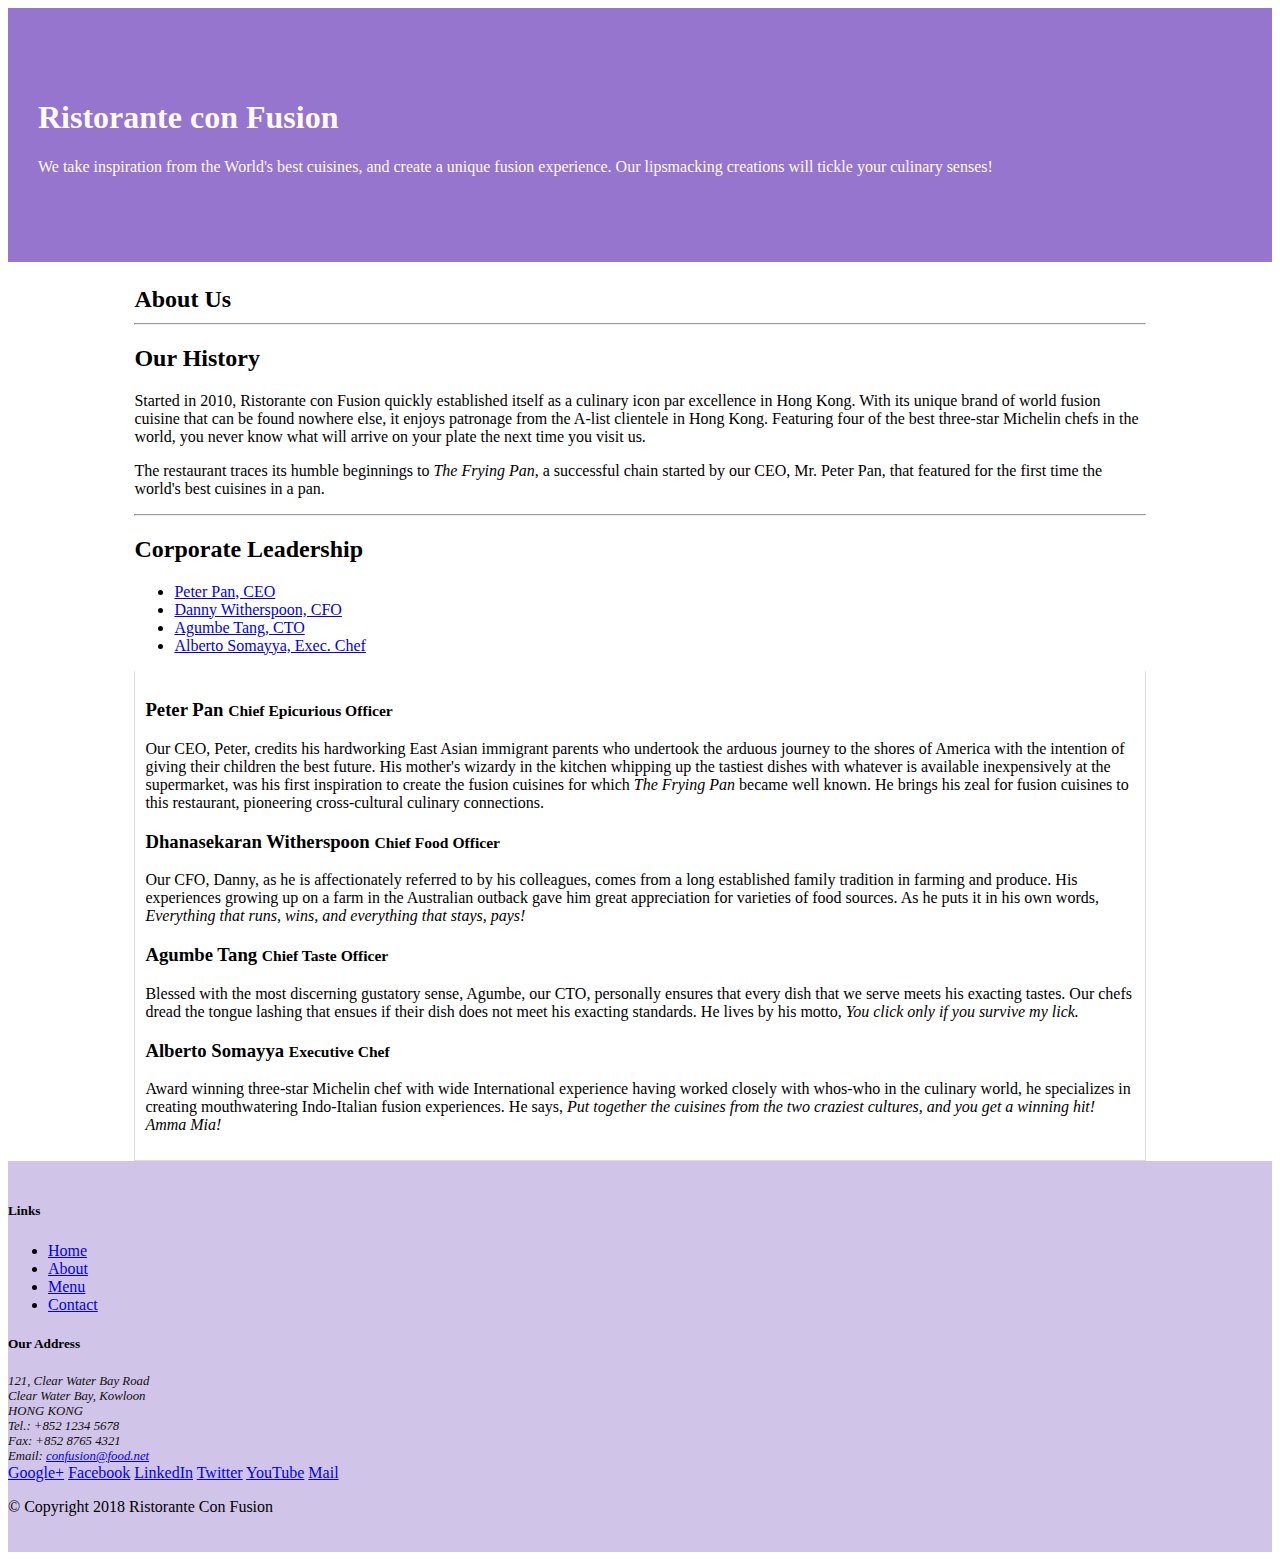
==== aboutus.html @ 7840d2df "Tabs" ====
<!DOCTYPE html>
<html lang="en">
  <head>
    <!-- Required meta tags always come first -->
    <meta charset="utf-8" />
    <meta
      name="viewport"
      content="width=device-width, initial-scale=1, shrink-to-fit=no"
    />
    <meta http-equiv="x-ua-compatible" content="ie=edge" />
    <!-- Bootstrap CSS -->
    <link
      rel="stylesheet"
      href="node_modules/bootstrap/dist/css/bootstrap.min.css"
    />
    <link href="css/styles.css" rel="stylesheet" />

    <title>Ristorante Con Fusion: About Us</title>
  </head>

  <body>
    <header class="jumbotron">
      <div class="container">
        <div class="row row-header">
          <div class="col-12 col-sm-6">
            <h1>Ristorante con Fusion</h1>
            <p>
              We take inspiration from the World's best cuisines, and create a
              unique fusion experience. Our lipsmacking creations will tickle
              your culinary senses!
            </p>
          </div>
          <div class="col-12 col-sm"></div>
        </div>
      </div>
    </header>

    <div class="container about_us">
      <div>
        <div>
          <h3 class="about_title">About Us</h3>
          <hr />
        </div>
      </div>

      <div class="row">
        <div class="col-sm-6">
          <h2>Our History</h2>
          <p>
            Started in 2010, Ristorante con Fusion quickly established itself as
            a culinary icon par excellence in Hong Kong. With its unique brand
            of world fusion cuisine that can be found nowhere else, it enjoys
            patronage from the A-list clientele in Hong Kong. Featuring four of
            the best three-star Michelin chefs in the world, you never know what
            will arrive on your plate the next time you visit us.
          </p>
          <p>
            The restaurant traces its humble beginnings to
            <em>The Frying Pan</em>, a successful chain started by our CEO, Mr.
            Peter Pan, that featured for the first time the world's best
            cuisines in a pan.
          </p>
        </div>
        <div></div>
      </div>

      <hr class="mt-5 mb-5" />

      <div>
        <div>
          <h2>Corporate Leadership</h2>
          <ul class="nav nav-tabs">
            <li class="nav-item">
              <a
                class="nav-link active"
                href="#peter"
                role="tab"
                data-toggle="tab"
                >Peter Pan, CEO</a
              >
            </li>
            <li class="nav-item">
              <a class="nav-link" href="#danny" role="tab" data-toggle="tab"
                >Danny Witherspoon, CFO</a
              >
            </li>
            <li class="nav-item">
              <a class="nav-link" href="#agumbe" role="tab" data-toggle="tab"
                >Agumbe Tang, CTO</a
              >
            </li>
            <li class="nav-item">
              <a class="nav-link" href="#alberto" role="tab" data-toggle="tab"
                >Alberto Somayya, Exec. Chef</a
              >
            </li>
          </ul>
          <div class="tab-content">
            <div role="tabpanel" class="tab-pane fade show active" id="peter">
              <h3>Peter Pan <small>Chief Epicurious Officer</small></h3>
              <p class="d-none d-sm-block">
                Our CEO, Peter, credits his hardworking East Asian immigrant
                parents who undertook the arduous journey to the shores of
                America with the intention of giving their children the best
                future. His mother's wizardy in the kitchen whipping up the
                tastiest dishes with whatever is available inexpensively at the
                supermarket, was his first inspiration to create the fusion
                cuisines for which
                <em>The Frying Pan</em> became well known. He brings his zeal
                for fusion cuisines to this restaurant, pioneering
                cross-cultural culinary connections.
              </p>
            </div>
            <div role="tabpanel" class="tab-pane fade" id="danny">
              <h3>
                Dhanasekaran Witherspoon <small>Chief Food Officer</small>
              </h3>
              <p class="d-none d-sm-block">
                Our CFO, Danny, as he is affectionately referred to by his
                colleagues, comes from a long established family tradition in
                farming and produce. His experiences growing up on a farm in the
                Australian outback gave him great appreciation for varieties of
                food sources. As he puts it in his own words,
                <em
                  >Everything that runs, wins, and everything that stays,
                  pays!</em
                >
              </p>
            </div>
            <div role="tabpanel" class="tab-pane fade" id="agumbe">
              <h3>Agumbe Tang <small>Chief Taste Officer</small></h3>
              <p class="d-none d-sm-block">
                Blessed with the most discerning gustatory sense, Agumbe, our
                CTO, personally ensures that every dish that we serve meets his
                exacting tastes. Our chefs dread the tongue lashing that ensues
                if their dish does not meet his exacting standards. He lives by
                his motto,
                <em>You click only if you survive my lick.</em>
              </p>
            </div>
            <div role="tabpanel" class="tab-pane fade" id="alberto">
              <h3>Alberto Somayya <small>Executive Chef</small></h3>
              <p class="d-none d-sm-block">
                Award winning three-star Michelin chef with wide International
                experience having worked closely with whos-who in the culinary
                world, he specializes in creating mouthwatering Indo-Italian
                fusion experiences. He says,
                <em
                  >Put together the cuisines from the two craziest cultures, and
                  you get a winning hit! Amma Mia!</em
                >
              </p>
            </div>
          </div>
        </div>
      </div>
    </div>

    <footer class="footer">
      <div class="container">
        <div class="row">
          <div class="col-4 offset-1 col-sm-2">
            <h5>Links</h5>
            <ul class="list-unstyled">
              <li><a href="#">Home</a></li>
              <li><a href="#">About</a></li>
              <li><a href="#">Menu</a></li>
              <li><a href="#">Contact</a></li>
            </ul>
          </div>
          <div class="col-7 col-sm-5">
            <h5>Our Address</h5>
            <address>
              121, Clear Water Bay Road<br />
              Clear Water Bay, Kowloon<br />
              HONG KONG<br />
              Tel.: +852 1234 5678<br />
              Fax: +852 8765 4321<br />
              Email: <a href="mailto:confusion@food.net">confusion@food.net</a>
            </address>
          </div>
          <div class="col-12 col-sm-4 align-self-center">
            <div class="text-center">
              <a href="http://google.com/+">Google+</a>
              <a href="http://www.facebook.com/profile.php?id=">Facebook</a>
              <a href="http://www.linkedin.com/in/">LinkedIn</a>
              <a href="http://twitter.com/">Twitter</a>
              <a href="http://youtube.com/">YouTube</a>
              <a href="mailto:">Mail</a>
            </div>
          </div>
        </div>
        <div class="row justify-content-center">
          <div class="col-auto">
            <p>© Copyright 2018 Ristorante Con Fusion</p>
          </div>
        </div>
      </div>
    </footer>
  </body>
</html>
---- css/styles.css ----
.row-header {
  margin: 0px auto;
  padding: 0px;
}

.row-content {
  margin: 0px auto;
  padding: 50px 0px 50px 0px;
  border-bottom: 1px ridge;
  min-height: 400px;
}

.footer {
  background-color: #d1c4e9;
  margin: 0px auto;
  padding: 20px 0px 20px 0px;
}

.jumbotron {
  padding: 70px 30px 70px 30px;
  margin: 0px auto;
  background: #9575cd;
  color: floralwhite;
}

address {
  font-size: 80%;
  margin: 0px;
  color: #0f0f0f;
}

.about_us {
  width: 80%;
  margin: 0 auto;
}

.about_title {
  font-size: 24px;
  margin-bottom: 10px;
}

.tab-content {
  border-left: 1px solid #ddd;
  border-right: 1px solid #ddd;
  border-bottom: 1px solid #ddd;
  padding: 10px;
}
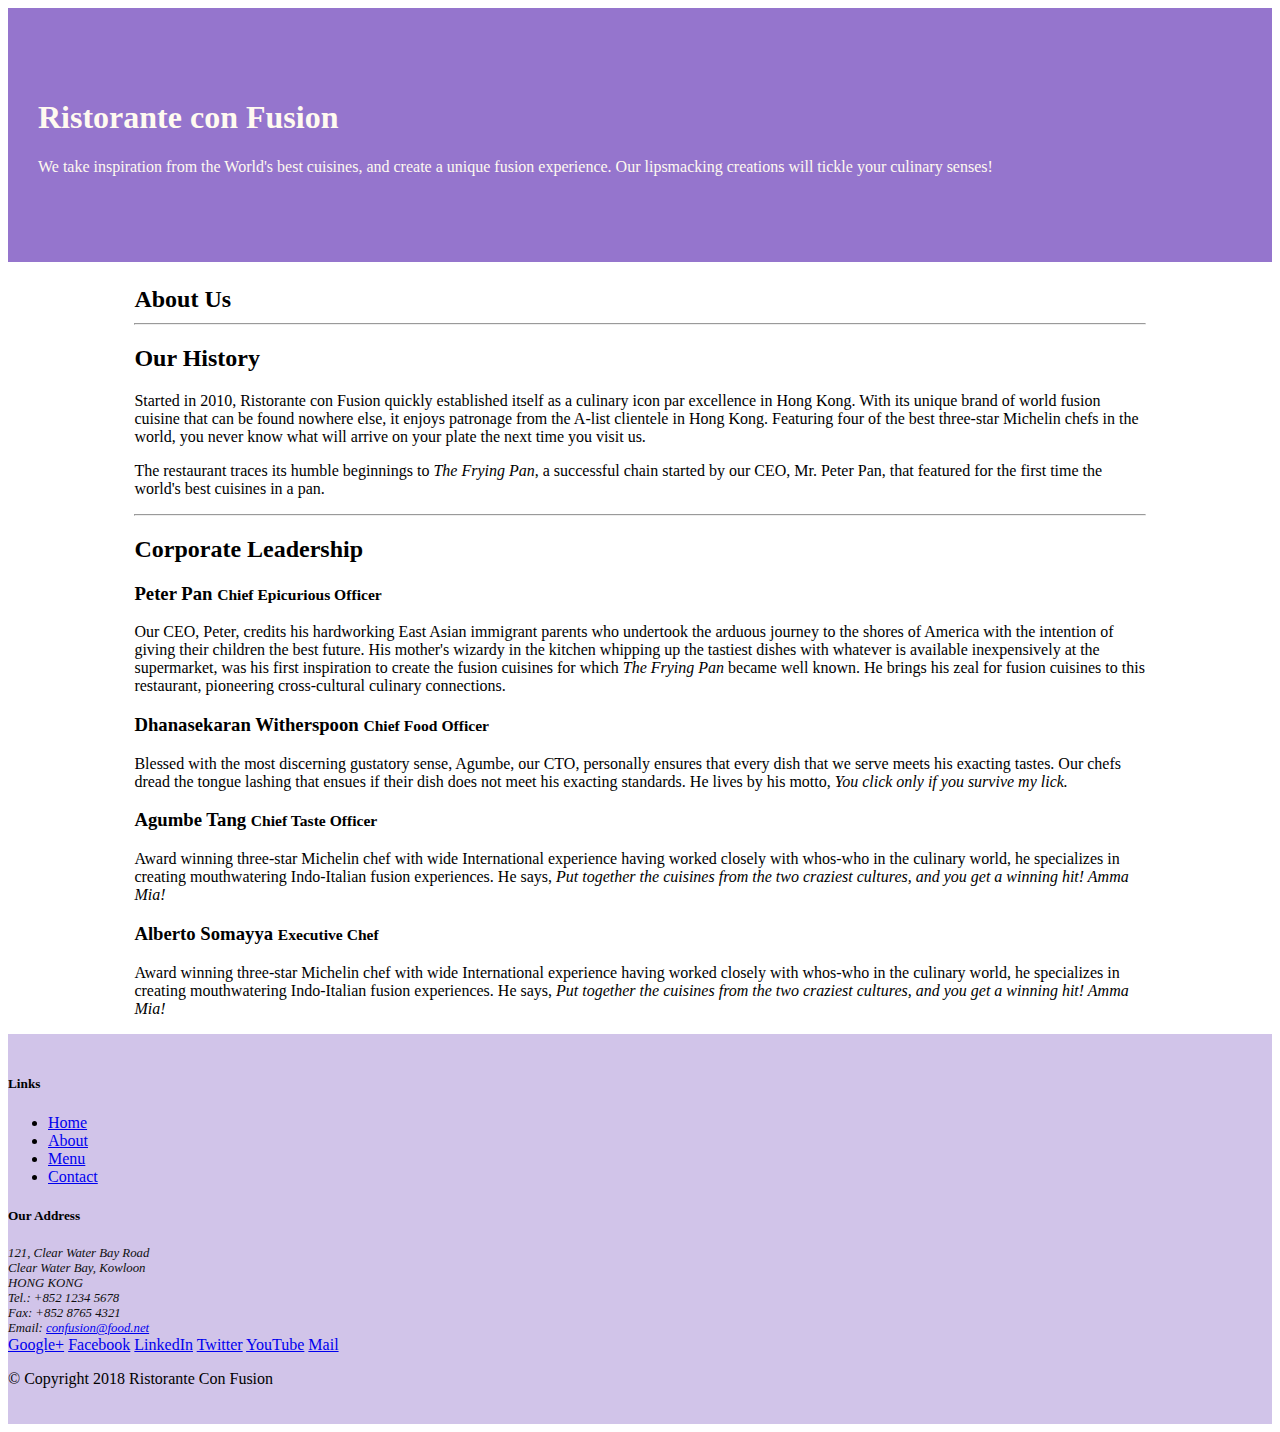
==== commit d9166749: "Accordion" ====
--- a/aboutus.html
+++ b/aboutus.html
@@ -69,7 +69,7 @@
       <div>
         <div>
           <h2>Corporate Leadership</h2>
-          <ul class="nav nav-tabs">
+          <!-- <ul class="nav nav-tabs">
             <li class="nav-item">
               <a
                 class="nav-link active"
@@ -94,62 +94,118 @@
                 >Alberto Somayya, Exec. Chef</a
               >
             </li>
-          </ul>
-          <div class="tab-content">
-            <div role="tabpanel" class="tab-pane fade show active" id="peter">
-              <h3>Peter Pan <small>Chief Epicurious Officer</small></h3>
-              <p class="d-none d-sm-block">
-                Our CEO, Peter, credits his hardworking East Asian immigrant
-                parents who undertook the arduous journey to the shores of
-                America with the intention of giving their children the best
-                future. His mother's wizardy in the kitchen whipping up the
-                tastiest dishes with whatever is available inexpensively at the
-                supermarket, was his first inspiration to create the fusion
-                cuisines for which
-                <em>The Frying Pan</em> became well known. He brings his zeal
-                for fusion cuisines to this restaurant, pioneering
-                cross-cultural culinary connections.
-              </p>
-            </div>
-            <div role="tabpanel" class="tab-pane fade" id="danny">
-              <h3>
-                Dhanasekaran Witherspoon <small>Chief Food Officer</small>
-              </h3>
-              <p class="d-none d-sm-block">
-                Our CFO, Danny, as he is affectionately referred to by his
-                colleagues, comes from a long established family tradition in
-                farming and produce. His experiences growing up on a farm in the
-                Australian outback gave him great appreciation for varieties of
-                food sources. As he puts it in his own words,
-                <em
-                  >Everything that runs, wins, and everything that stays,
-                  pays!</em
-                >
-              </p>
-            </div>
-            <div role="tabpanel" class="tab-pane fade" id="agumbe">
-              <h3>Agumbe Tang <small>Chief Taste Officer</small></h3>
-              <p class="d-none d-sm-block">
-                Blessed with the most discerning gustatory sense, Agumbe, our
-                CTO, personally ensures that every dish that we serve meets his
-                exacting tastes. Our chefs dread the tongue lashing that ensues
-                if their dish does not meet his exacting standards. He lives by
-                his motto,
-                <em>You click only if you survive my lick.</em>
-              </p>
-            </div>
-            <div role="tabpanel" class="tab-pane fade" id="alberto">
-              <h3>Alberto Somayya <small>Executive Chef</small></h3>
-              <p class="d-none d-sm-block">
-                Award winning three-star Michelin chef with wide International
-                experience having worked closely with whos-who in the culinary
-                world, he specializes in creating mouthwatering Indo-Italian
-                fusion experiences. He says,
-                <em
-                  >Put together the cuisines from the two craziest cultures, and
-                  you get a winning hit! Amma Mia!</em
-                >
-              </p>
+          </ul> -->
+          <div id="accordion">
+            <!-- Card 1 -->
+            <div class="card">
+              <div class="card-header" role="tab" id="peterhead">
+                <h3 class="mb-0">
+                  <a data-toggle="collapse" data-target="#peter">
+                    Peter Pan <small>Chief Epicurious Officer</small>
+                  </a>
+                </h3>
+              </div>
+              <div class="collapse show" id="peter" data-parent="#accordion">
+                <div class="card-body">
+                  <p class="d-none d-sm-block">
+                    Our CEO, Peter, credits his hardworking East Asian immigrant
+                    parents who undertook the arduous journey to the shores of
+                    America with the intention of giving their children the best
+                    future. His mother's wizardy in the kitchen whipping up the
+                    tastiest dishes with whatever is available inexpensively at
+                    the supermarket, was his first inspiration to create the
+                    fusion cuisines for which
+                    <em>The Frying Pan</em> became well known. He brings his
+                    zeal for fusion cuisines to this restaurant, pioneering
+                    cross-cultural culinary connections.
+                  </p>
+                </div>
+              </div>
+            </div>
+
+            <!-- Card 2 -->
+            <div class="card">
+              <div class="card-header" role="tab" id="dannyhead">
+                <h3 class="mb-0">
+                  <a
+                    class="collapsed"
+                    data-toggle="collapse"
+                    data-target="#danny"
+                  >
+                    Dhanasekaran Witherspoon <small>Chief Food Officer</small>
+                  </a>
+                </h3>
+              </div>
+              <div class="collapse" id="danny" data-parent="#accordion">
+                <div class="card-body">
+                  <p class="d-none d-sm-block">
+                    Blessed with the most discerning gustatory sense, Agumbe,
+                    our CTO, personally ensures that every dish that we serve
+                    meets his exacting tastes. Our chefs dread the tongue
+                    lashing that ensues if their dish does not meet his exacting
+                    standards. He lives by his motto,
+                    <em>You click only if you survive my lick.</em>
+                  </p>
+                </div>
+              </div>
+            </div>
+
+            <!-- Card 3 -->
+            <div class="card">
+              <div class="card-header" role="tab" id="agumbehead">
+                <h3 class="mb-0">
+                  <a
+                    class="collapsed"
+                    data-toggle="collapse"
+                    data-target="#agumbe"
+                  >
+                    Agumbe Tang <small>Chief Taste Officer</small>
+                  </a>
+                </h3>
+              </div>
+              <div class="collapse" id="agumbe" data-parent="#accordion">
+                <div class="card-body">
+                  <p class="d-none d-sm-block">
+                    Award winning three-star Michelin chef with wide
+                    International experience having worked closely with whos-who
+                    in the culinary world, he specializes in creating
+                    mouthwatering Indo-Italian fusion experiences. He says,
+                    <em
+                      >Put together the cuisines from the two craziest cultures,
+                      and you get a winning hit! Amma Mia!</em
+                    >
+                  </p>
+                </div>
+              </div>
+            </div>
+
+            <!-- Card 4 -->
+            <div class="card">
+              <div class="card-header" role="tab" id="albertohead">
+                <h3 class="mb-0">
+                  <a
+                    class="collapsed"
+                    data-toggle="collapse"
+                    data-target="#alberto"
+                  >
+                    Alberto Somayya <small>Executive Chef</small>
+                  </a>
+                </h3>
+              </div>
+              <div class="collapse" id="alberto" data-parent="#accordion">
+                <div class="card-body">
+                  <p class="d-none d-sm-block">
+                    Award winning three-star Michelin chef with wide
+                    International experience having worked closely with whos-who
+                    in the culinary world, he specializes in creating
+                    mouthwatering Indo-Italian fusion experiences. He says,
+                    <em
+                      >Put together the cuisines from the two craziest cultures,
+                      and you get a winning hit! Amma Mia!</em
+                    >
+                  </p>
+                </div>
+              </div>
             </div>
           </div>
         </div>
